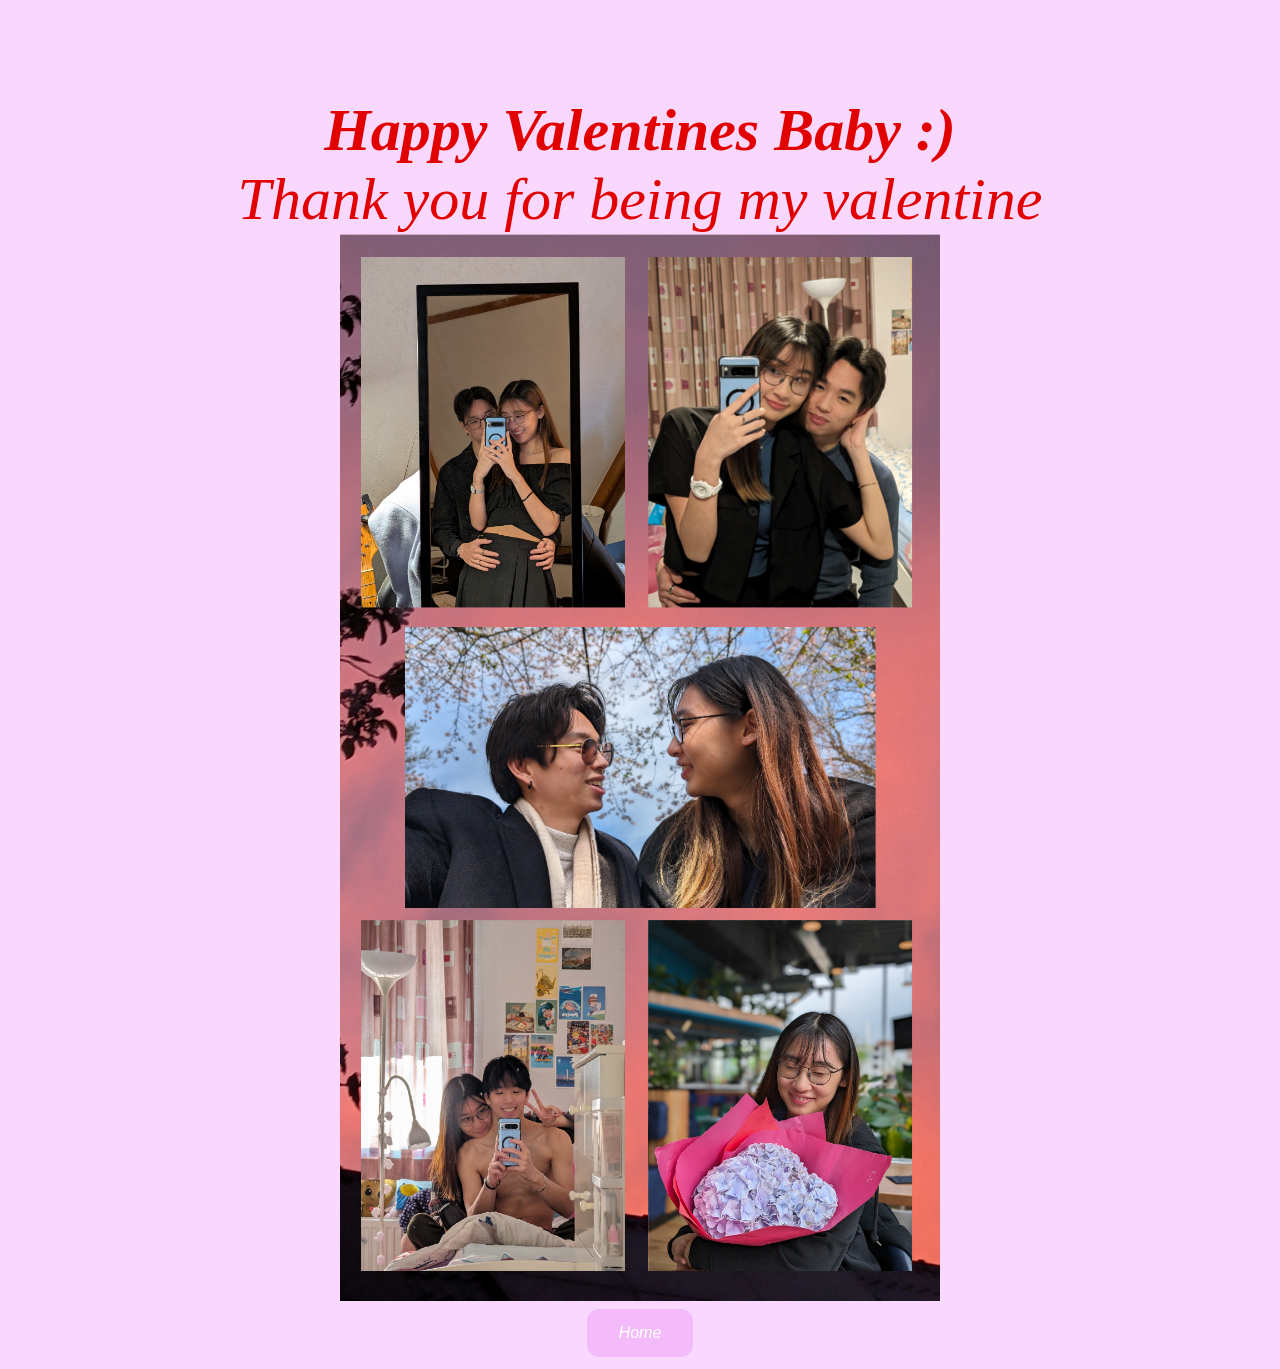
==== finalValentines.html @ 98a25317 "Almost done" ====
<!DOCTYPE html>
<html lang="en">
    <head>
        <meta charset="utf-8">
        <title>Happy Valentines</title>
        <link rel="stylesheet" type="text/css" href="G.css">
        <script src="G.js"></script>
    </head>
    <body class = "finalValentines">
        <div class="question" style="text-align: center;">
            <h1 class="header">Happy Valentines Baby :)</h1>
            <p class="header">Thank you for being my valentine</p>
            <img class = "finalValentines" src="Valentines.png" width="600"></img>
        </div>

        <div class = "button-container">
            <button id="home"class ="btn" onclick=homePage()>Home</button>
            <!-- <button id="noButton" class="btn" onclick=noPage() onmouseover=moveButton()>No</button> -->
        </div>
    </body>
</html>
---- G.css ----
@media screen and (max-width: 800px) {
    body {
      width: 350px;
    }
  }

body {
    margin-left: 12.5%;
    margin-right: 12.5%;
}

.pageOne {
    background-color: #89cff0;
    /* background-color: rgb(148, 177, 255); */
    
    color: rgb(255, 255, 255);
    .btn {
        background-color: #b4e7ff;
        color: white;
        padding: 15px 32px;
        text-align: center;
        display: inline-block;
        font-size: 16px;
        /* font-family: 'Lucida Sans', 'Lucida Sans Regular', 'Lucida Grande', 'Lucida Sans Unicode', Geneva, Verdana, sans-serif; */
        font-style: italic;
        margin: 4px 2px;
        cursor: pointer;
        border: none;
        border-radius: 12px;
        transition: background-color 0.3s ease;
    }
}


.finalValentines {
    background-color: #fad8fd;
    /* background-color: rgb(148, 177, 255); */
    
    color: rgb(226, 1, 1);
    .btn {
        background-color: #f4bbfa;
        color: white;
        padding: 15px 32px;
        text-align: center;
        display: inline-block;
        font-size: 16px;
        /* font-family: 'Lucida Sans', 'Lucida Sans Regular', 'Lucida Grande', 'Lucida Sans Unicode', Geneva, Verdana, sans-serif; */
        font-style: italic;
        margin: 4px 2px;
        cursor: pointer;
        border: none;
        border-radius: 12px;
        transition: background-color 0.3s ease;
}
}

.valentines1 {
    background-color: #fad8fd;
    /* background-color: rgb(148, 177, 255); */
    
    color: rgb(226, 1, 1);
    .btn {
        background-color: #f4bbfa;
        color: white;
        padding: 15px 32px;
        text-align: center;
        display: inline-block;
        font-size: 16px;
        /* font-family: 'Lucida Sans', 'Lucida Sans Regular', 'Lucida Grande', 'Lucida Sans Unicode', Geneva, Verdana, sans-serif; */
        font-style: italic;
        margin: 4px 2px;
        cursor: pointer;
        border: none;
        border-radius: 12px;
        transition: background-color 0.3s ease;
}
}
.valentines1 {
    background-color: #fad8fd;
    /* background-color: rgb(148, 177, 255); */
    
    color: rgb(226, 1, 1);
    .btn {
        background-color: #f4bbfa;
        color: white;
        padding: 15px 32px;
        text-align: center;
        display: inline-block;
        font-size: 16px;
        /* font-family: 'Lucida Sans', 'Lucida Sans Regular', 'Lucida Grande', 'Lucida Sans Unicode', Geneva, Verdana, sans-serif; */
        font-style: italic;
        margin: 4px 2px;
        cursor: pointer;
        border: none;
        border-radius: 12px;
        transition: background-color 0.3s ease;
}
}
.valentines2 {
    background-color: #90dfff;
    /* background-color: rgb(148, 177, 255); */
    
    color: rgb(255, 255, 255);
    .btn {
        background-color: rgba(0, 162, 255, 0.548);
        color: white;
        padding: 15px 32px;
        text-align: center;
        display: inline-block;
        font-size: 16px;
        /* font-family: 'Lucida Sans', 'Lucida Sans Regular', 'Lucida Grande', 'Lucida Sans Unicode', Geneva, Verdana, sans-serif; */
        font-style: italic;
        margin: 4px 2px;
        cursor: pointer;
        border: none;
        border-radius: 12px;
        transition: background-color 0.3s ease;
}
}
.valentines3 {
    background-color: #cf1212;
    /* background-color: rgb(148, 177, 255); */
    
    color: rgb(251, 255, 0);
    .btn {
        background-color: rgba(0, 162, 255, 0.548);
        color: white;
        padding: 15px 32px;
        text-align: center;
        display: inline-block;
        font-size: 16px;
        /* font-family: 'Lucida Sans', 'Lucida Sans Regular', 'Lucida Grande', 'Lucida Sans Unicode', Geneva, Verdana, sans-serif; */
        font-style: italic;
        margin: 4px 2px;
        cursor: pointer;
        border: none;
        border-radius: 12px;
        transition: background-color 0.3s ease;
}
}
.valentines4 {
    background-color: #ffd8f0;
    /* background-color: rgb(148, 177, 255); */
    
    color: #a5fcff;
    .btn {
        background-color: #ff80ce;
        color: #a5fcff;
        padding: 15px 32px;
        text-align: center;
        display: inline-block;
        font-size: 16px;
        /* font-family: 'Lucida Sans', 'Lucida Sans Regular', 'Lucida Grande', 'Lucida Sans Unicode', Geneva, Verdana, sans-serif; */
        font-style: italic;
        margin: 4px 2px;
        cursor: pointer;
        border: none;
        border-radius: 12px;
        transition: background-color 0.3s ease;
}
}
.valentines5 {
    background-color: #53c0ff;
    /* background-color: rgb(148, 177, 255); */
    
    color: #ffffff;
    .btn {
        background-color: #1a6a99;
        color: #ffffff;
        padding: 15px 32px;
        text-align: center;
        display: inline-block;
        font-size: 16px;
        /* font-family: 'Lucida Sans', 'Lucida Sans Regular', 'Lucida Grande', 'Lucida Sans Unicode', Geneva, Verdana, sans-serif; */
        font-style: italic;
        margin: 4px 2px;
        cursor: pointer;
        border: none;
        border-radius: 12px;
        transition: background-color 0.3s ease;
}
}
.valentines6 {
    /* background-color: #fffcd4; */
    /* background-color: rgb(148, 177, 255); */
    
    color: rgb(139, 246, 253);
    /* body { */
        background-image: url("PXL_20240407_183347704.jpg");
        background-size:cover;
        background-color: #cccccc;
       /* } */
    .btn {
        background-color: rgb(139, 246, 253);
        color: #fffcd4;
        padding: 15px 32px;
        text-align: center;
        display: inline-block;
        font-size: 16px;
        /* font-family: 'Lucida Sans', 'Lucida Sans Regular', 'Lucida Grande', 'Lucida Sans Unicode', Geneva, Verdana, sans-serif; */
        font-style: italic;
        margin: 4px 2px;
        cursor: pointer;
        border: none;
        border-radius: 12px;
        transition: background-color 0.3s ease;
}
}

.noTwo {
    /* background-color: #fdffb6; */
    background-color:#9fd2e2;
    font-style: italic;
    color: #f8d486;
    .btn {
        background-color: #eeb2b3;
        color: white;
        padding: 15px 32px;
        text-align: center;
        display: inline-block;
        font-size: 16px;
        /* font-family: 'Lucida Sans', 'Lucida Sans Regular', 'Lucida Grande', 'Lucida Sans Unicode', Geneva, Verdana, sans-serif; */
        font-style: italic;
        margin: 4px 2px;
        cursor: pointer;
        border: none;
        border-radius: 12px;
        transition: background-color 0.3s ease;
    }

}

.pageTwo {
    background-color:rgb(148, 177, 255);
    font-style: italic;
    color: #f7c8ce;
    .btn {
        background-color: #eeb2b3;
        color: white;
        padding: 15px 32px;
        text-align: center;
        display: inline-block;
        font-size: 16px;
        /* font-family: 'Lucida Sans', 'Lucida Sans Regular', 'Lucida Grande', 'Lucida Sans Unicode', Geneva, Verdana, sans-serif; */
        font-style: italic;
        margin: 4px 2px;
        cursor: pointer;
        border: none;
        border-radius: 12px;
        transition: background-color 0.3s ease;
    }

}
/* rgb(148, 177, 255); */
.pageThree {
    /* background-color: #fdffb6; */
    background-color: #c3b1e1;
    font-style:italic;
    /* color:rgb(166, 218, 255); */
    color:rgb(160, 236, 255);
    .btn {
        background-color: rgb(160, 236, 255);;
        color: lavender;
        padding: 15px 32px;
        text-align: center;
        display: inline-block;
        font-size: 16px;
        /* font-family: 'Lucida Sans', 'Lucida Sans Regular', 'Lucida Grande', 'Lucida Sans Unicode', Geneva, Verdana, sans-serif; */
        font-style: italic;
        margin: 4px 2px;
        cursor: pointer;
        border: none;
        border-radius: 12px;
        transition: background-color 0.3s ease;
    }

}

.header {
    text-align: center;
    /* color: rgb(255, 255, 255); */
    font-size: 60px;
    font-style: italic;
    border: #c6c1ff;
    /* border-style: inset; */
    width: fit-content;
    height: fit-content;
    margin: auto;

}
.p {
    text-align: center;
    /* color: rgb(229, 233, 0); */
    font-size: 45px;
    font-style: italic;
    border: #c6c1ff;
    /* border-style: inset; */
    width: fit-content;
    height: fit-content;
    margin: auto;

}

div.question {
    margin-top: 10%;
}
.hidden {
    /* position: absolute; */
    display: flex;
    justify-content: center;
    margin-top: 10000px;
    /* margin-left: 25%; */
}
.button-container {
    display: flex;
    flex-direction: column;
    align-items: center;
    margin-top: 0px;
}

.button-group {
    display: flex;
    flex-direction: row;
    justify-content: center;
    align-items: center;
    gap: 20px;
}

#yesButton, #noButton {
    position: relative;
}

#noButton {
    transition: none; /* Removed default transition */
}

#valentinesButton {
    margin-top: 20px;
}


#tryAgain {
    position:relative;
    margin: 50%;
}
.yesPage{
    font-style: normal;
    background-color: #89cff0;
    .btn {
        background-color: #b4e7ff;
        color: white;
        padding: 15px 32px;
        text-align: center;
        display: inline-block;
        font-size: 16px;
        /* font-family: 'Lucida Sans', 'Lucida Sans Regular', 'Lucida Grande', 'Lucida Sans Unicode', Geneva, Verdana, sans-serif; */
        font-style: italic;
        margin: 4px 2px;
        cursor: pointer;
        border: none;
        border-radius: 12px;
        transition: background-color 0.3s ease;
        margin: 0;
        position: absolute;
        top: 70%;
        left: 50%;
        -ms-transform: translate(-50%, -50%);
        transform: translate(-50%, -50%);
    }
}

.noPage {
    font-style: normal;
    background-color: #89cff0
}

 .center {
  margin: 0;
  position: absolute;
  top: 50%;
  left: 50%;
  -ms-transform: translate(-50%, -50%);
  transform: translate(-50%, -50%);
}

.trail { /* className for the trail elements */
    position: absolute;
    height: 6px; width: 6px;
    border-radius: 3px;
    background: teal;
  }
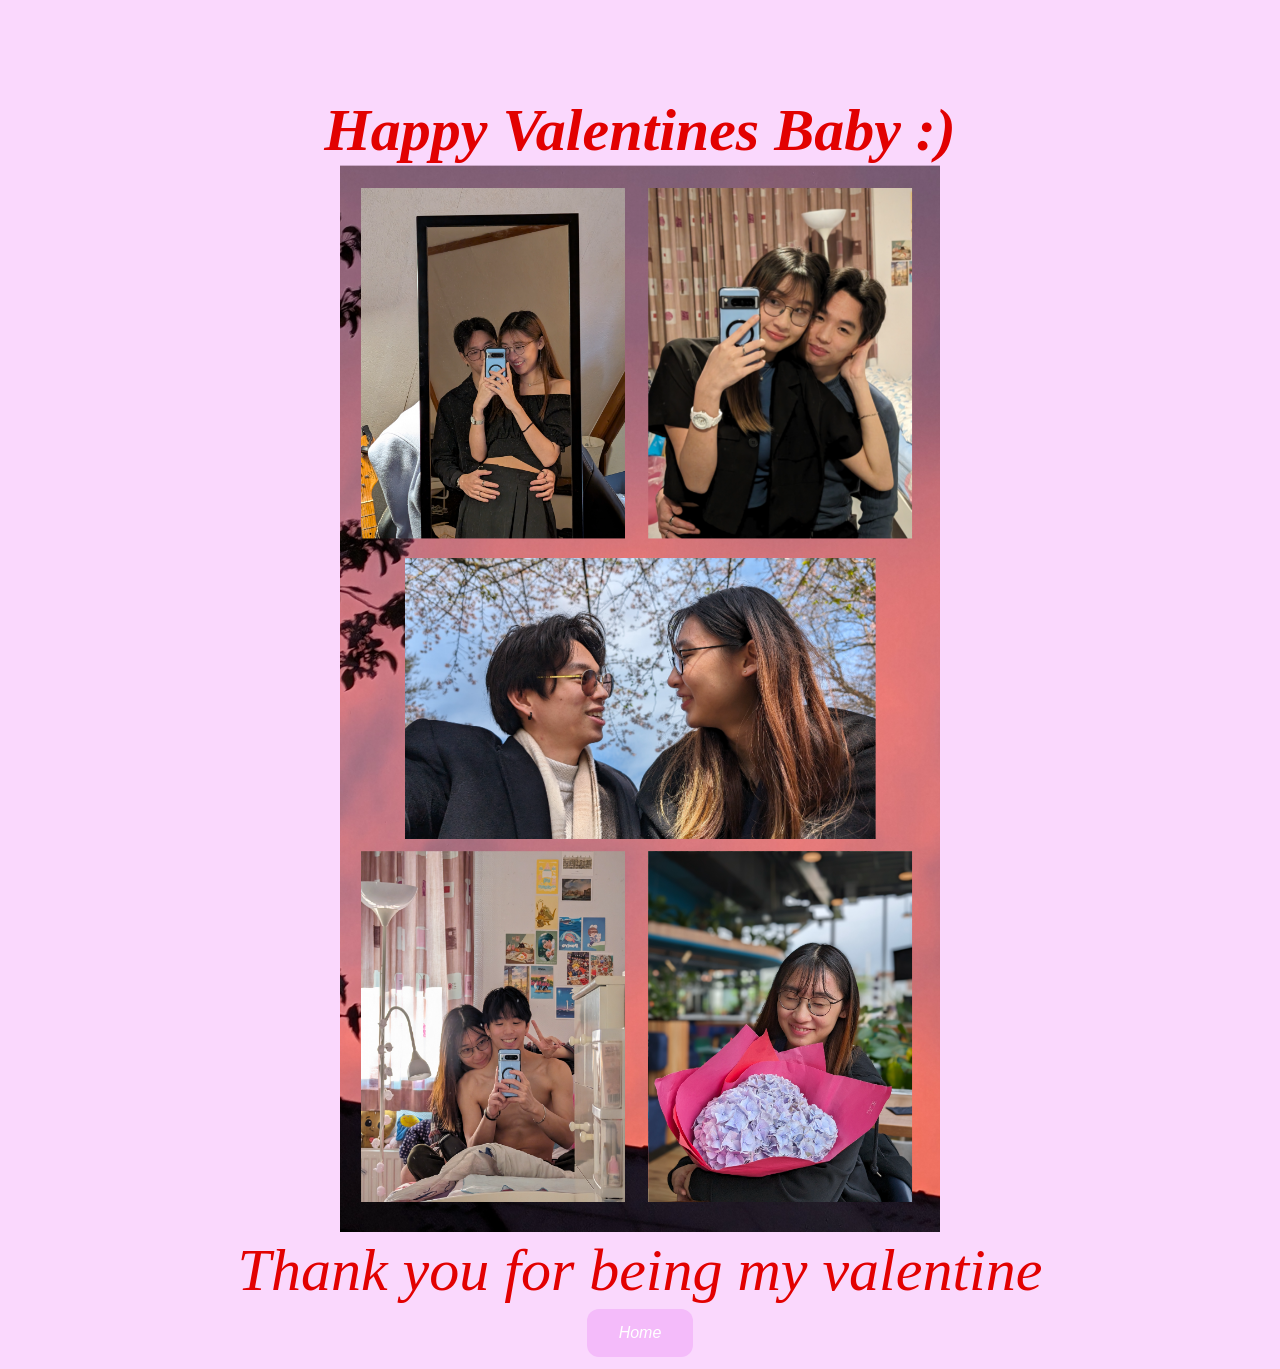
==== commit 5b2093fc: "Changed location of text" ====
--- a/finalValentines.html
+++ b/finalValentines.html
@@ -9,8 +9,8 @@
     <body class = "finalValentines">
         <div class="question" style="text-align: center;">
             <h1 class="header">Happy Valentines Baby :)</h1>
+            <img class = "finalValentines" src="Valentines.png" width="600"></img>
             <p class="header">Thank you for being my valentine</p>
-            <img class = "finalValentines" src="Valentines.png" width="600"></img>
         </div>
 
         <div class = "button-container">
